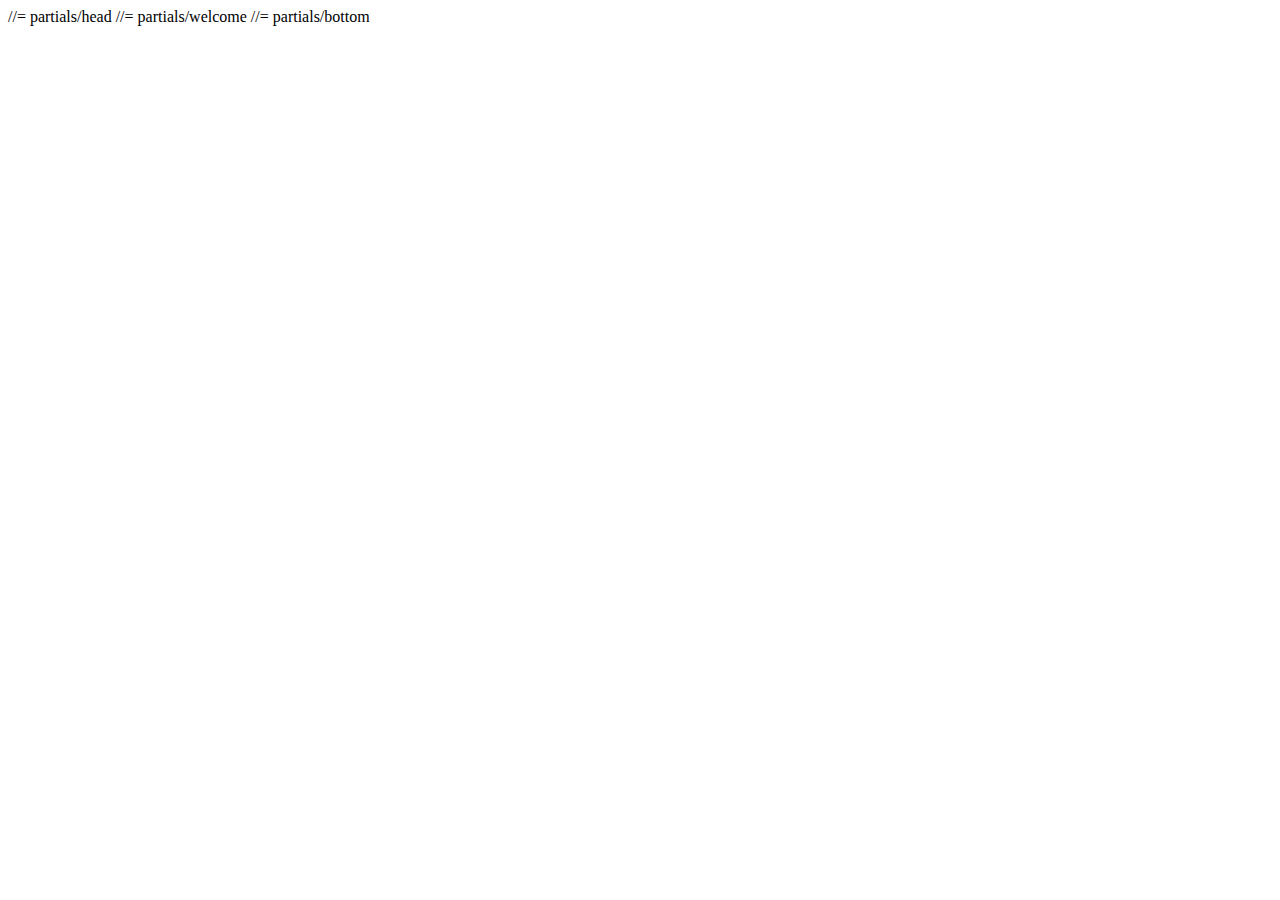
==== templates/index.html @ a559c4ac "welcome sc-first view. welcome canvas + text-typing need comb" ====
<!DOCTYPE html>
<html lang="ru">

<head>
	<meta charset="utf-8">
	<title>Site-Portfolio</title>
	<meta name="description" content="Site Portfolio Mihalev.ant">

	//= partials/head

</head>

<body>
	//= partials/welcome
	//= partials/bottom

</body>
</html>
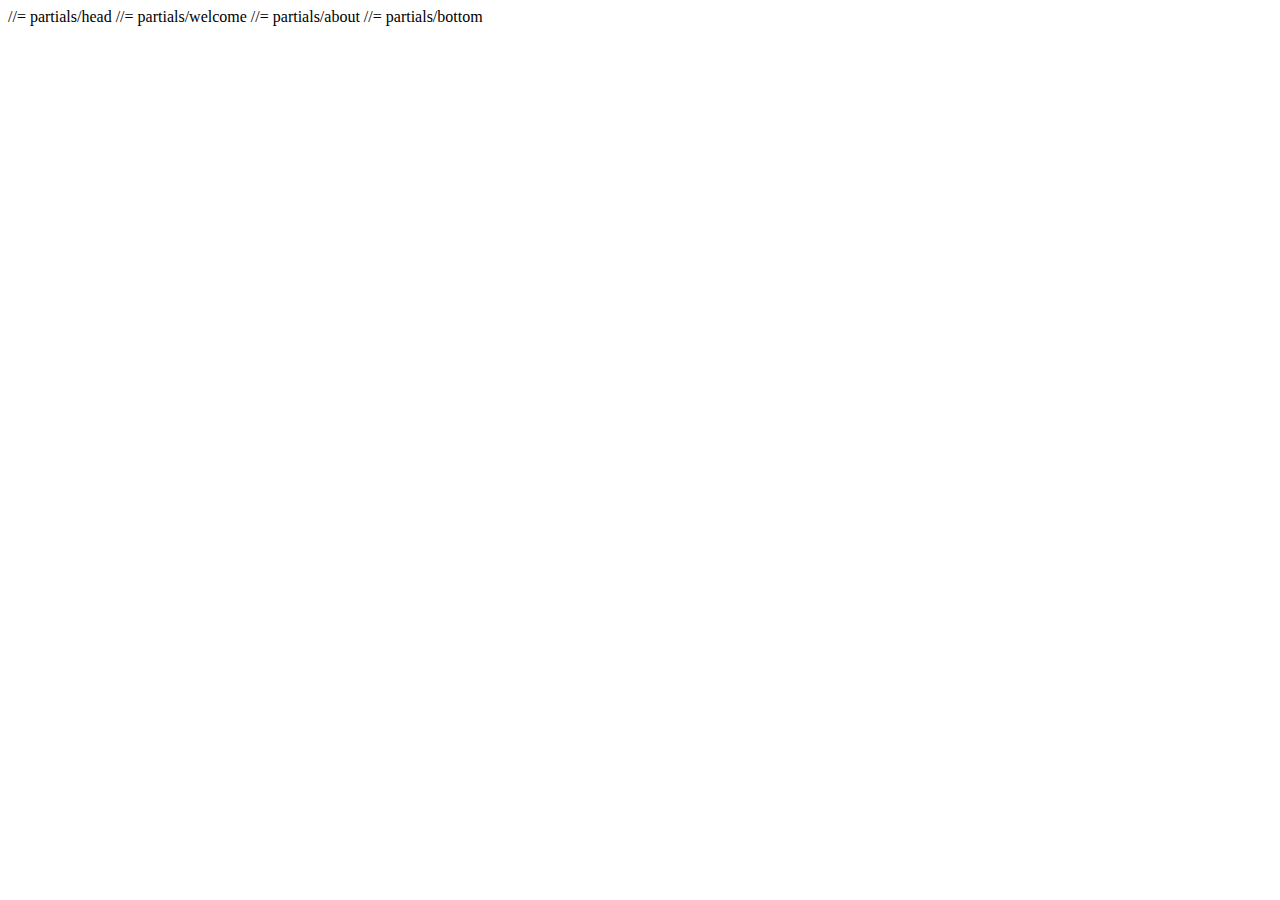
==== commit bd11d00c: "welcome arr,about add" ====
--- a/templates/index.html
+++ b/templates/index.html
@@ -12,6 +12,8 @@
 
 <body>
 	//= partials/welcome
+	//= partials/about
+	
 	//= partials/bottom
 
 </body>
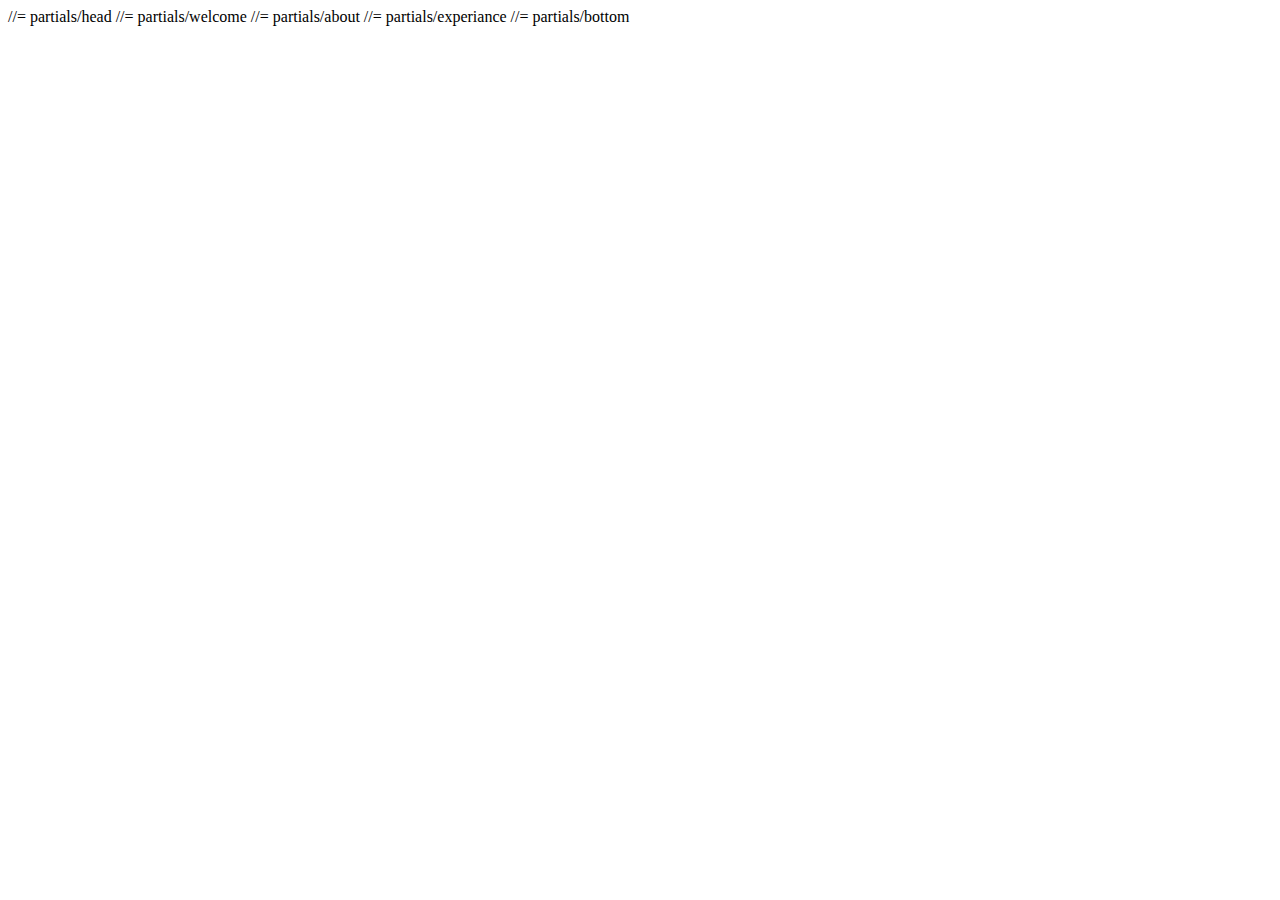
==== commit fa0cb9a6: "slick connected" ====
--- a/templates/index.html
+++ b/templates/index.html
@@ -13,7 +13,8 @@
 <body>
 	//= partials/welcome
 	//= partials/about
-	
+	//= partials/experiance
+
 	//= partials/bottom
 
 </body>
